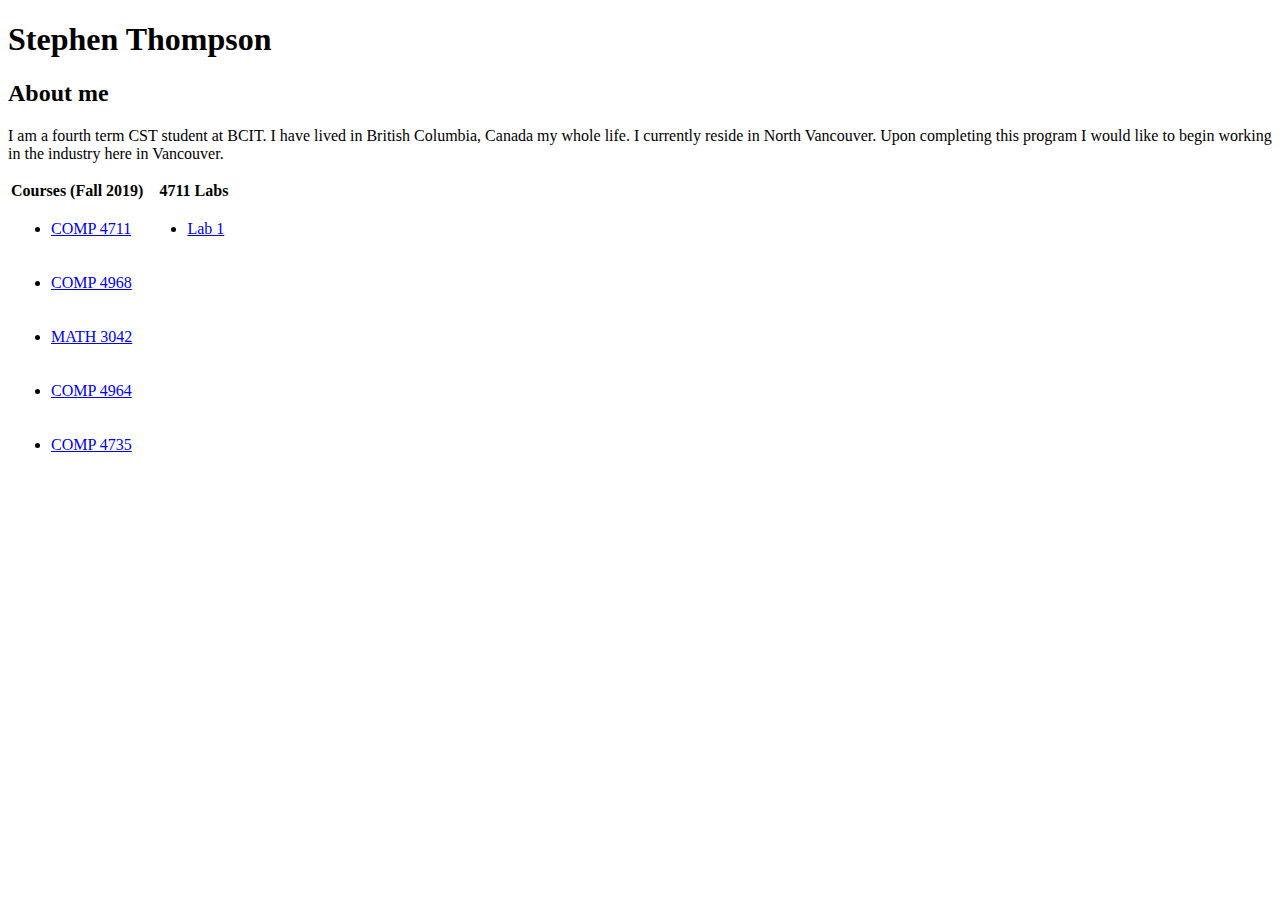
==== index.html @ eede5a0b "Initial commit" ====
﻿<!DOCTYPE html PUBLIC "-//W3C//DTD XHTML 1.0 Transitional//EN" "http://www.w3.org/TR/xhtml1/DTD/xhtml1-transitional.dtd"><html><head></head><body>


    
    
    


<h1>
    Stephen Thompson
</h1>
<h2>About me</h2>
<p>
   I am a fourth term CST student at BCIT. I have lived in British Columbia, Canada my whole life. I currently
   reside in North Vancouver. Upon completing this program I would like to begin working in the industry here
   in Vancouver.
</p>
<table>
    <tr>
        <th>Courses (Fall 2019)</th>
        <th>&#160;&#160;&#160;4711 Labs</th>
    </tr>
    <tr>
        <td>
            <ul>
                <li>
                    <a rel="noopener" href="https://www.bcit.ca/study/outlines/20193035498">COMP 4711</a>
                </li>
            </ul>
        </td>
        <td>
            <ul>
                <li>
                    <a rel="noopener" href="#">Lab 1</a>
                </li>
            </ul>
        </td>
    </tr>
    <tr>
        <td>
            <ul>
                <li>
                    <a rel="noopener" href="https://www.bcit.ca/study/outlines/20193043983">COMP 4968</a>
                </li>
            </ul>
        </td>
    </tr>
    <tr>
        <td>
            <ul>
                <li>
                    <a rel="noopener" href="https://www.bcit.ca/study/outlines/20193045353">MATH 3042</a>
                </li>
            </ul>
        </td>
    </tr>
    <tr>
        <td>
            <ul>
                <li>
                    <a rel="noopener" href="https://www.bcit.ca/study/outlines/20193043982">COMP 4964</a>
                </li>
            </ul>
        </td>
    </tr>
    <tr>
        <td>
            <ul>
                <li>
                    <a rel="noopener" href="https://www.bcit.ca/study/outlines/20193035501">COMP 4735</a>
                </li>
            </ul>
        </td>
    </tr>
</table>


<script type="text/javascript" src="/d2l/common/math/MathML.js?v=20.19.8.17540-141 "></script><script type="text/javascript">document.addEventListener('DOMContentLoaded', function() { D2LMathML.DesktopInit('https://s.brightspace.com/lib/mathjax/2.6.1/MathJax.js?config=MML_HTMLorMML','https://s.brightspace.com/lib/mathjax/2.6.1/MathJax.js?config=TeX-AMS-MML_HTMLorMML'); });</script></body></html>
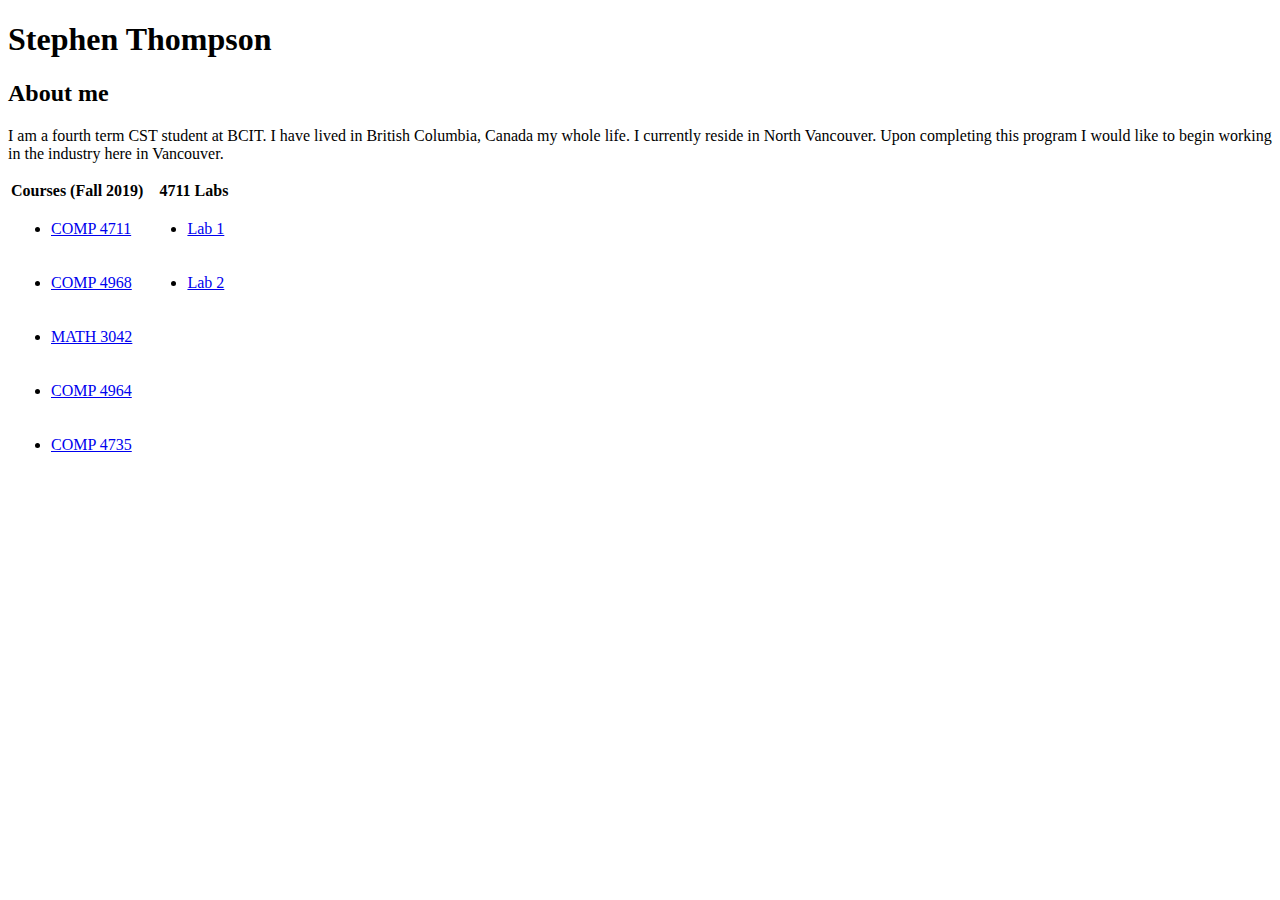
==== commit 427f307b: "added lab2 page" ====
--- a/index.html
+++ b/index.html
@@ -31,7 +31,7 @@
         <td>
             <ul>
                 <li>
-                    <a rel="noopener" href="#">Lab 1</a>
+                    <a rel="noopener" href="https://stephentcst.github.io">Lab 1</a>
                 </li>
             </ul>
         </td>
@@ -44,6 +44,13 @@
                 </li>
             </ul>
         </td>
+        <td>
+                <ul>
+                    <li>
+                        <a rel="noopener" href="https://stephentcst.github.io/lab2.html">Lab 2</a>
+                    </li>
+                </ul>
+            </td>
     </tr>
     <tr>
         <td>
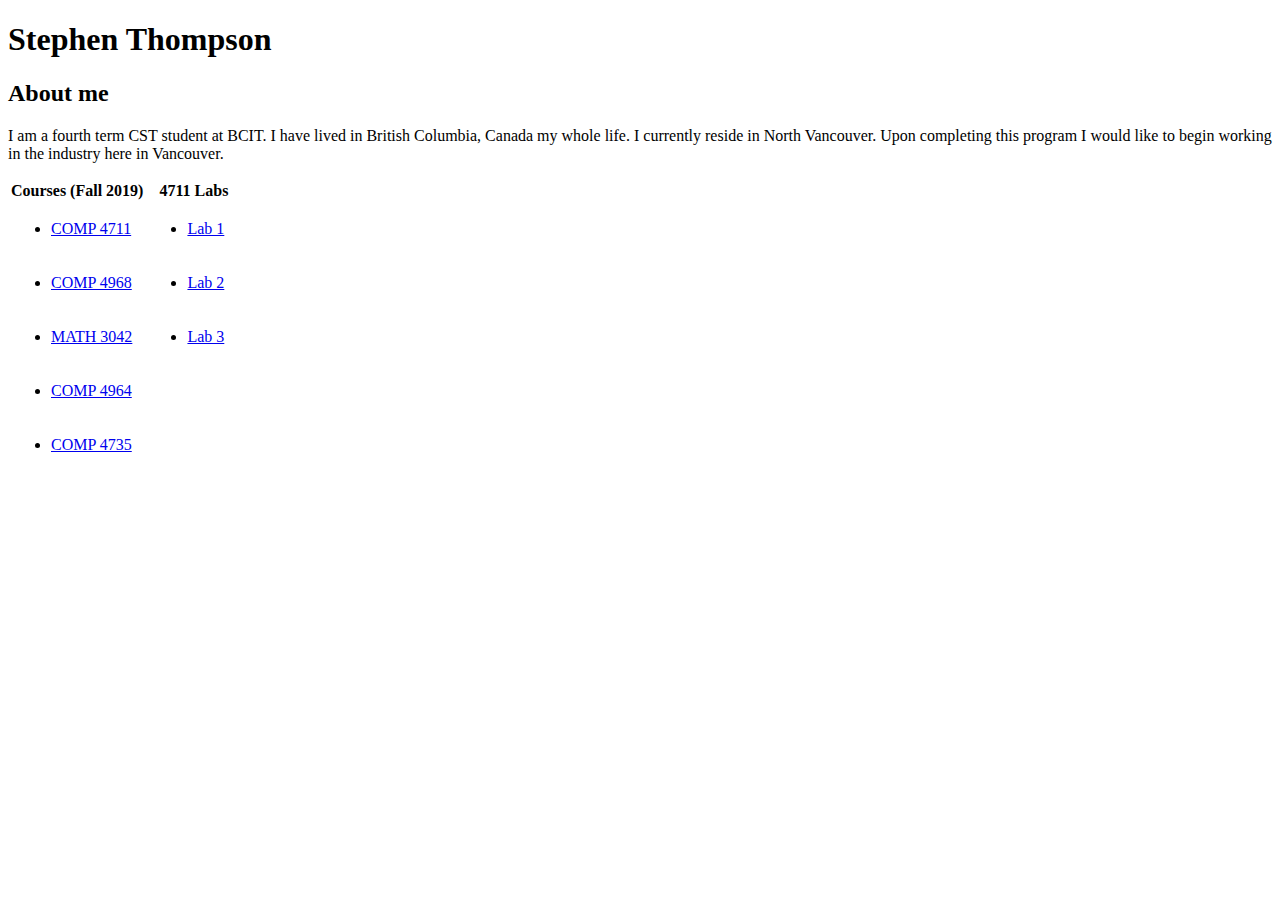
==== commit f04efa0a: "working on lab3" ====
--- a/index.html
+++ b/index.html
@@ -45,18 +45,25 @@
             </ul>
         </td>
         <td>
-                <ul>
-                    <li>
-                        <a rel="noopener" href="https://stephentcst.github.io/lab2.html">Lab 2</a>
-                    </li>
-                </ul>
-            </td>
+            <ul>
+                <li>
+                    <a rel="noopener" href="https://stephentcst.github.io/lab2.html">Lab 2</a>
+                </li>
+            </ul>
+        </td>
     </tr>
     <tr>
         <td>
             <ul>
                 <li>
                     <a rel="noopener" href="https://www.bcit.ca/study/outlines/20193045353">MATH 3042</a>
+                </li>
+            </ul>
+        </td>
+        <td>
+            <ul>
+                <li>
+                    <a rel="noopener" href="https://stephentcst.github.io/lab3.html">Lab 3</a>
                 </li>
             </ul>
         </td>
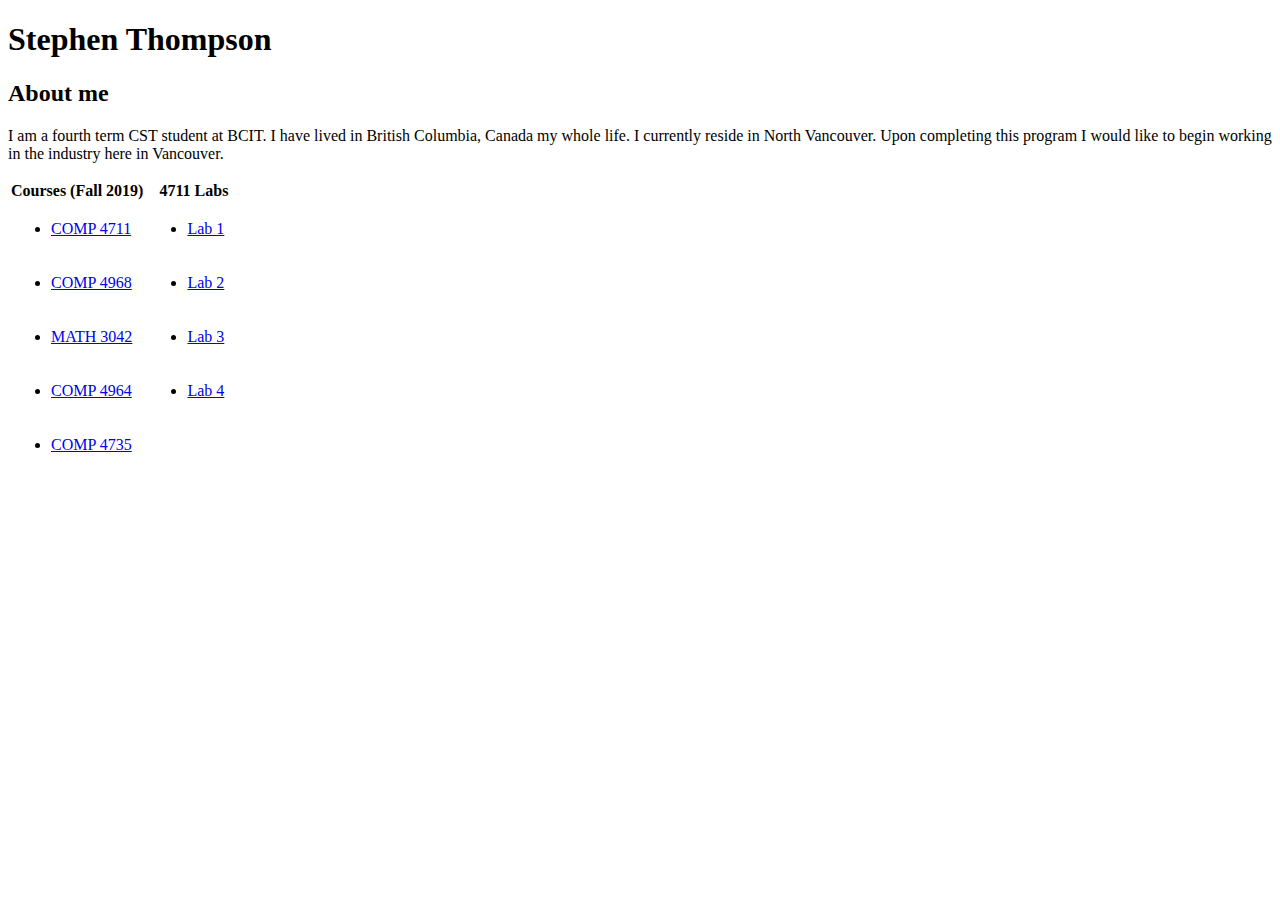
==== commit 3a0ba873: "added lab4" ====
--- a/index.html
+++ b/index.html
@@ -1,92 +1,123 @@
-﻿<!DOCTYPE html PUBLIC "-//W3C//DTD XHTML 1.0 Transitional//EN" "http://www.w3.org/TR/xhtml1/DTD/xhtml1-transitional.dtd"><html><head></head><body>
+﻿<!DOCTYPE html PUBLIC "-//W3C//DTD XHTML 1.0 Transitional//EN" "http://www.w3.org/TR/xhtml1/DTD/xhtml1-transitional.dtd">
+<html>
+  <head>
 
+  </head>
 
+  <body>
+
+    <h1>Stephen Thompson</h1>
+    <h2>About me</h2>
+
+      <p>
+         I am a fourth term CST student at BCIT. I have lived in British Columbia, Canada my whole life. I currently
+         reside in North Vancouver. Upon completing this program I would like to begin working in the industry here
+         in Vancouver.
+      </p>
+
+    <table>
+
+    <tr>
+      <th>Courses (Fall 2019)</th>
+      <th>&#160;&#160;&#160;4711 Labs</th>
+    </tr>
+
+    <tr>
+      <td>
+        <ul>
+          <li>
+            <a rel="noopener" href="https://www.bcit.ca/study/outlines/20193035498">COMP 4711</a>
+          </li>
+        </ul>
+      </td>
+      
+      <td>
+        <ul>
+          <li>
+            <a rel="noopener" href="https://stephentcst.github.io">Lab 1</a>
+          </li>
+        </ul>
+      </td>
+    </tr>
     
-    
-    
+    <tr>
+      <td>
+        <ul>
+          <li>
+            <a rel="noopener" href="https://www.bcit.ca/study/outlines/20193043983">COMP 4968</a>
+          </li>
+        </ul>
+      </td>
 
+      <td>
+        <ul>
+          <li>
+            <a rel="noopener" href="https://stephentcst.github.io/lab2.html">Lab 2</a>
+          </li>
+        </ul>
+      </td>
+    </tr>
 
-<h1>
-    Stephen Thompson
-</h1>
-<h2>About me</h2>
-<p>
-   I am a fourth term CST student at BCIT. I have lived in British Columbia, Canada my whole life. I currently
-   reside in North Vancouver. Upon completing this program I would like to begin working in the industry here
-   in Vancouver.
-</p>
-<table>
     <tr>
-        <th>Courses (Fall 2019)</th>
-        <th>&#160;&#160;&#160;4711 Labs</th>
+      <td>
+        <ul>
+          <li>
+            <a rel="noopener" href="https://www.bcit.ca/study/outlines/20193045353">MATH 3042</a>
+          </li>
+        </ul>
+      </td>
+
+      <td>
+        <ul>
+          <li>
+            <a rel="noopener" href="https://stephentcst.github.io/lab3.html">Lab 3</a>
+          </li>
+        </ul>
+      </td>
     </tr>
+
     <tr>
-        <td>
-            <ul>
-                <li>
-                    <a rel="noopener" href="https://www.bcit.ca/study/outlines/20193035498">COMP 4711</a>
-                </li>
-            </ul>
-        </td>
-        <td>
-            <ul>
-                <li>
-                    <a rel="noopener" href="https://stephentcst.github.io">Lab 1</a>
-                </li>
-            </ul>
-        </td>
+      <td>
+        <ul>
+          <li>
+            <a rel="noopener" href="https://www.bcit.ca/study/outlines/20193043982">COMP 4964</a>
+          </li>
+        </ul>
+      </td>
+
+    <td>
+      <ul>
+        <li>
+          <a rel="noopener" href="https://stephentcst.github.io/lab4.html">Lab 4</a>
+        </li>
+      </ul>
+    </td>
+  </tr>
+
+    <tr>
+      <td>
+        <ul>
+          <li>
+            <a rel="noopener" href="https://www.bcit.ca/study/outlines/20193035501">COMP 4735</a>
+          </li>
+        </ul>
+      </td>
     </tr>
-    <tr>
-        <td>
-            <ul>
-                <li>
-                    <a rel="noopener" href="https://www.bcit.ca/study/outlines/20193043983">COMP 4968</a>
-                </li>
-            </ul>
-        </td>
-        <td>
-            <ul>
-                <li>
-                    <a rel="noopener" href="https://stephentcst.github.io/lab2.html">Lab 2</a>
-                </li>
-            </ul>
-        </td>
-    </tr>
-    <tr>
-        <td>
-            <ul>
-                <li>
-                    <a rel="noopener" href="https://www.bcit.ca/study/outlines/20193045353">MATH 3042</a>
-                </li>
-            </ul>
-        </td>
-        <td>
-            <ul>
-                <li>
-                    <a rel="noopener" href="https://stephentcst.github.io/lab3.html">Lab 3</a>
-                </li>
-            </ul>
-        </td>
-    </tr>
-    <tr>
-        <td>
-            <ul>
-                <li>
-                    <a rel="noopener" href="https://www.bcit.ca/study/outlines/20193043982">COMP 4964</a>
-                </li>
-            </ul>
-        </td>
-    </tr>
-    <tr>
-        <td>
-            <ul>
-                <li>
-                    <a rel="noopener" href="https://www.bcit.ca/study/outlines/20193035501">COMP 4735</a>
-                </li>
-            </ul>
-        </td>
-    </tr>
+
 </table>
 
+    <!-- <script type="text/javascript" src="/d2l/common/math/MathML.js?v=20.19.8.17540-141 "></script> -->
+    <!-- <script type="text/javascript">
+      document.addEventListener(
+        'DOMContentLoaded', function() {
+          D2LMathML.DesktopInit(
+            'https://s.brightspace.com/lib/mathjax/2.6.1/MathJax.js?config=MML_HTMLorMML'
+            ,'https://s.brightspace.com/lib/mathjax/2.6.1/MathJax.js?config=TeX-AMS-MML_HTMLorMML'
+          ); 
+        }
+      );
+    </script> -->
 
-<script type="text/javascript" src="/d2l/common/math/MathML.js?v=20.19.8.17540-141 "></script><script type="text/javascript">document.addEventListener('DOMContentLoaded', function() { D2LMathML.DesktopInit('https://s.brightspace.com/lib/mathjax/2.6.1/MathJax.js?config=MML_HTMLorMML','https://s.brightspace.com/lib/mathjax/2.6.1/MathJax.js?config=TeX-AMS-MML_HTMLorMML'); });</script></body></html>+  </body>
+
+</html>